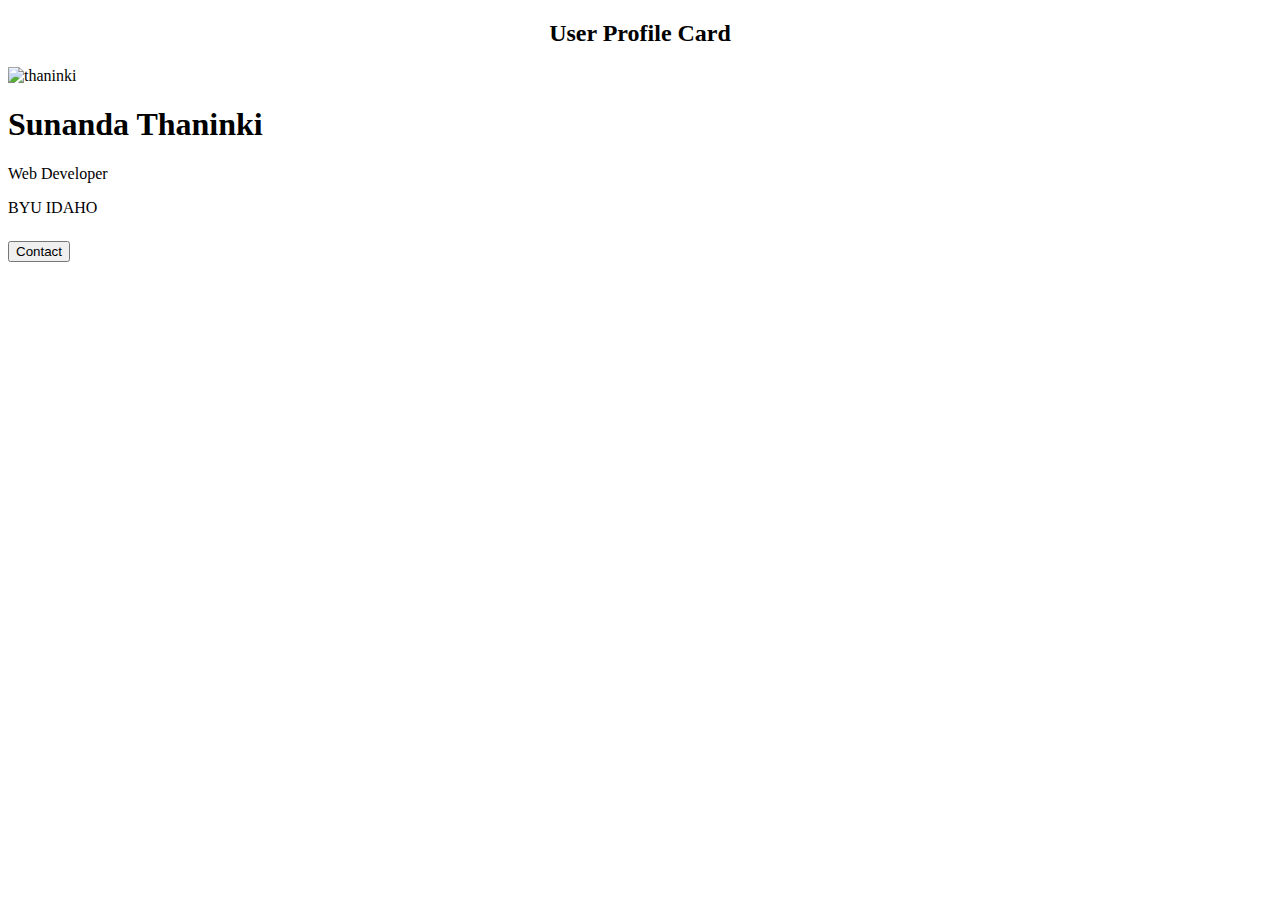
==== index1.html @ 03e73b9f "ss" ====
<!DOCTYPE html>
<head>
<title>card</title>
<link rel="stylesheet" href="E:\week-12-web-component-main\styles\styles.css">
</head>
<body>
    <h2 style="text-align:center">User Profile Card </h2>

<div class="card">
  <img src="E:\week-12-web-component-main\images\WhatsApp Image 2023-12-05 at 9.17.59 PM.jpeg"  alt="thaninki" style="width:100%">
  <h1>Sunanda Thaninki </h1>
  
  <p class="title">Web Developer </p>
  <p>BYU IDAHO</p>
  <div style="margin: 24px 0;">
    <a href="#"><i class="fa fa-dribbble"></i></a> 
    <a href="#"><i class="fa fa-twitter"></i></a>  
    <a href="#"><i class="fa fa-linkedin"></i></a>  
    <a href="#"><i class="fa fa-facebook"></i></a> 
  </div>
  <p><button>Contact</button></p>
</div>
</body>
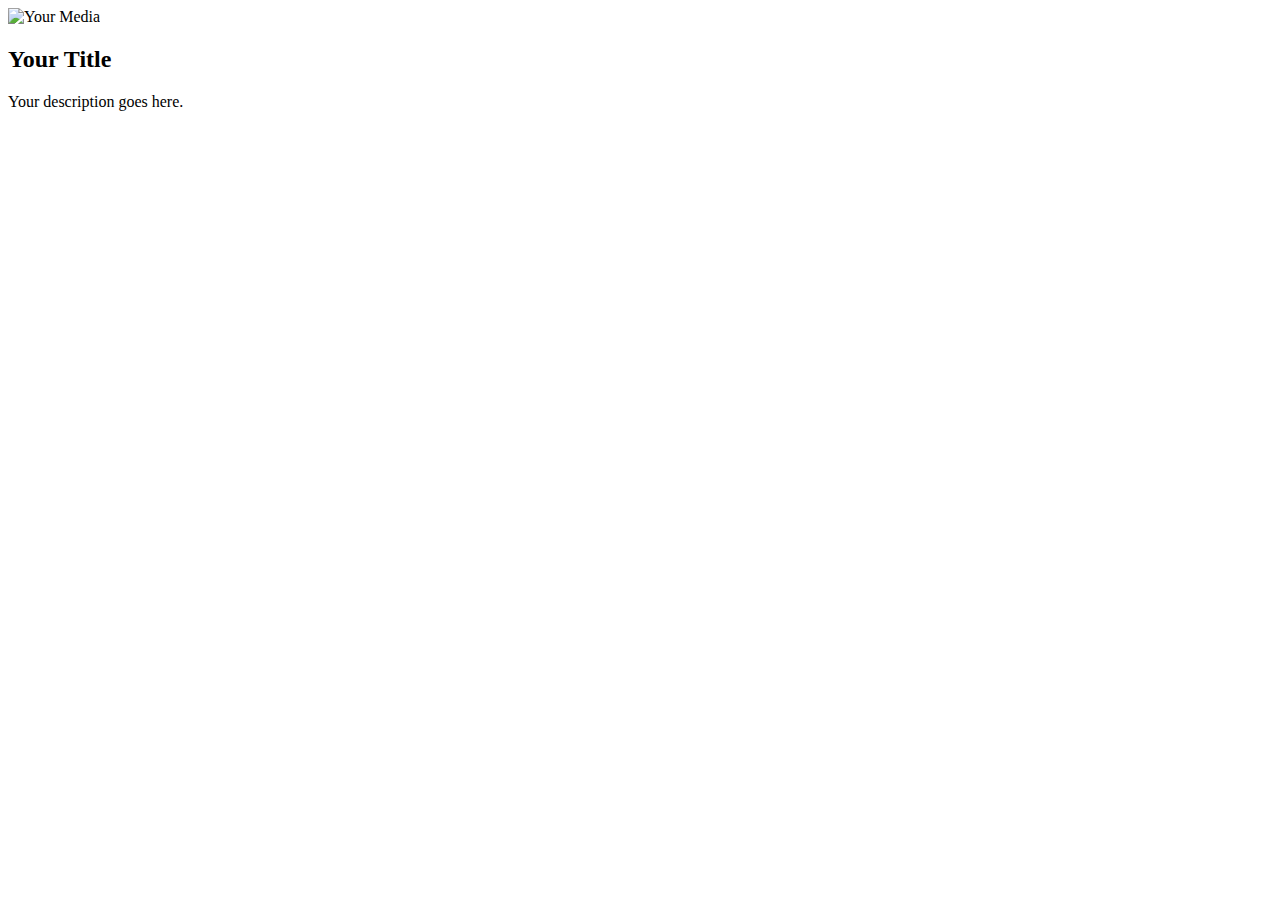
==== commit 1b8658ba: "a" ====
--- a/index1.html
+++ b/index1.html
@@ -1,23 +1,22 @@
 <!DOCTYPE html>
+<html lang="en">
 <head>
-<title>card</title>
-<link rel="stylesheet" href="E:\week-12-web-component-main\styles\styles.css">
+  <meta charset="UTF-8">
+  <meta name="viewport" content="width=device-width, initial-scale=1.0">
+  <link rel="stylesheet" type="text/css" href="styles.css">
+  <title>Your Media Card Example</title>
 </head>
 <body>
-    <h2 style="text-align:center">User Profile Card </h2>
 
-<div class="card">
-  <img src="E:\week-12-web-component-main\images\WhatsApp Image 2023-12-05 at 9.17.59 PM.jpeg"  alt="thaninki" style="width:100%">
-  <h1>Sunanda Thaninki </h1>
-  
-  <p class="title">Web Developer </p>
-  <p>BYU IDAHO</p>
-  <div style="margin: 24px 0;">
-    <a href="#"><i class="fa fa-dribbble"></i></a> 
-    <a href="#"><i class="fa fa-twitter"></i></a>  
-    <a href="#"><i class="fa fa-linkedin"></i></a>  
-    <a href="#"><i class="fa fa-facebook"></i></a> 
+  <div class="media-card">
+    <img src="your-image-url.jpg" alt="Your Media">
+    <div class="media-text">
+      <h2>Your Title</h2>
+      <p>Your description goes here.</p>
+    </div>
   </div>
-  <p><button>Contact</button></p>
-</div>
-</body>+
+  <script src="script.js"></script>
+
+</body>
+</html>
